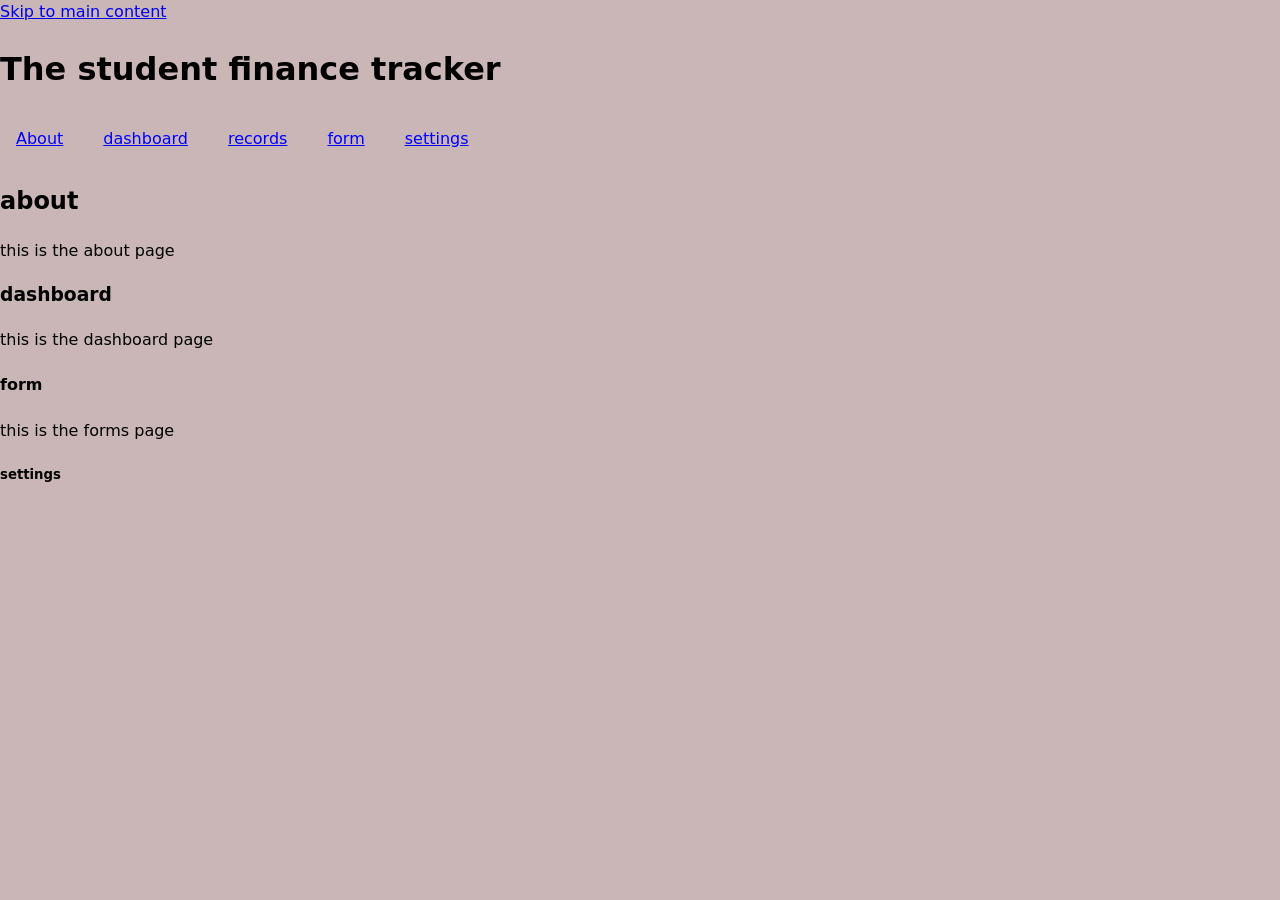
==== index.html @ 26c10c2c "M2: fix settings section id and heading" ====
<!DOCTYPE html>
<html lang="en">
<head>
    <meta charset="UTF-8">
    <meta name="viewport" content="width=device-width, initial-scale=1.0">
    <title>student finance tracker</title>
    <link rel="stylesheet" href="styles/main.css">
</head>
<body>
    <a href="#main">Skip to main content</a>
    <header>
        <h1>The student finance tracker</h1>
        <nav aria-label="Main navigation">
        
          <ul>
        
                <li><a href="#about">About</a></li>
                <li><a href="#dashboard">dashboard</a></li>
                <li><a href="#records">records</a></li>
                <li><a href="#form">form</a></li>
                <li><a href="#settings">settings</a></li>
            
            
        </ul>
        </nav>
    </header>
    <main id="main">
        <section id="about">
            <h2>about</h2>
            <p>this is the about page</p>
        </section>

        <section id="dashboard">
            <h3>dashboard</h3>
            <p>this is the dashboard page</p>
        </section>

        <section id="form">
            <h4>form</h4>
            <p>this is the forms page</p>
        </section>

        <section id="security">
            <h5>settings</h5>
        </section>
    </main>
    

</body>
</html>
---- styles/main.css ----
:root {
    --bg: #cab6b6;
    --text: black;
    --accent: blue;
    --border: blanchedalmond;

}
*, *::before, *::after { box-sizing: border-box; }
body {
    background: var(--bg);
    color: var(--text);
    font-family: system-ui, sans-serif;
    line-height: 1.5;
    margin: 0;
}
nav ul{
    list-style-type: none;
    margin: 0;
    padding: 0;
    display: flex;
    flex-wrap: wrap;
    gap: 0.5rem;
}
nav a{
    display: inline-block;
    padding: 0.75rem 1rem;
    color: var(--accent);
    border: 1rpx solid var(--border);
}
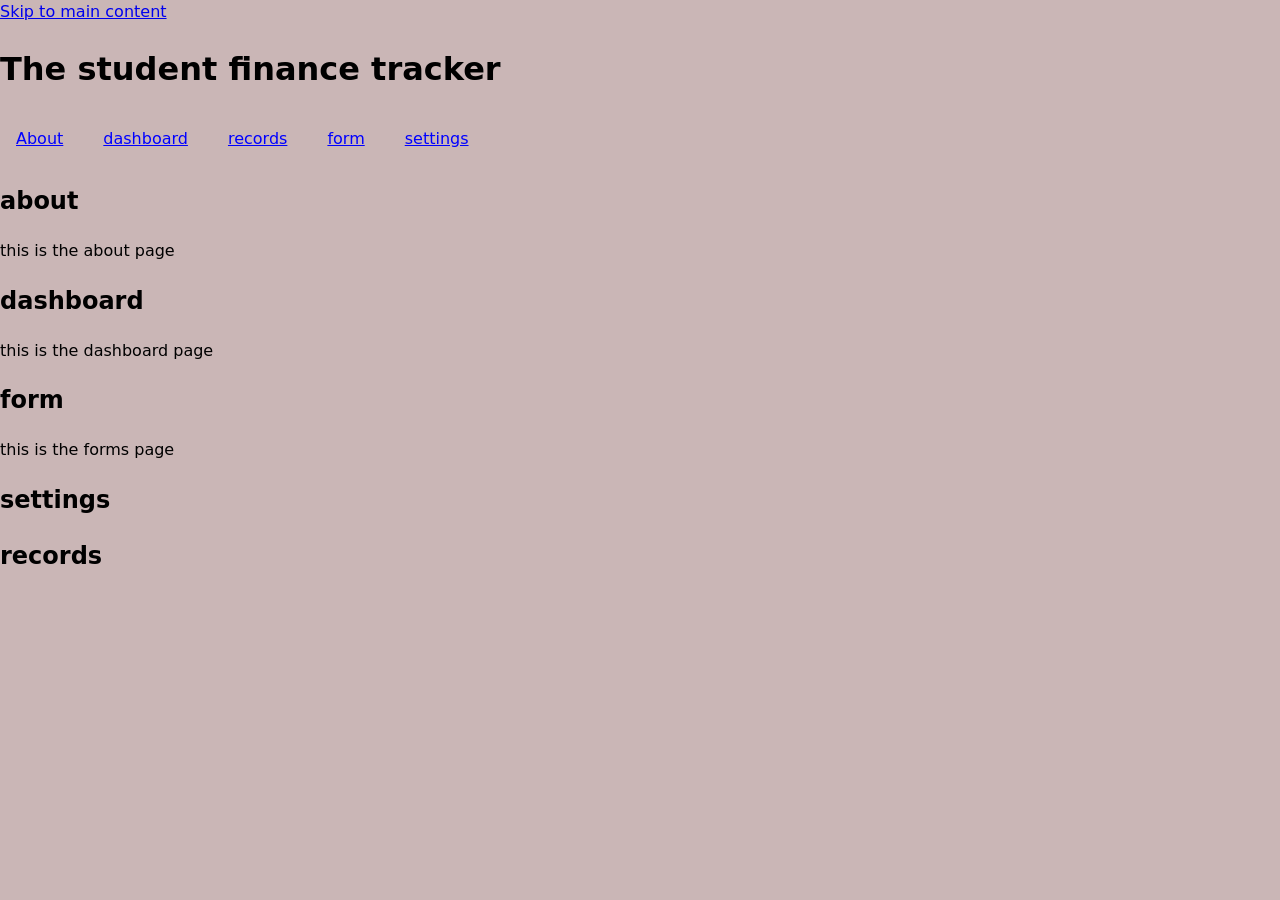
==== commit 17acd466: "M2: fix settings section id and heading" ====
--- a/index.html
+++ b/index.html
@@ -31,17 +31,21 @@
         </section>
 
         <section id="dashboard">
-            <h3>dashboard</h3>
+            <h2>dashboard</h2>
             <p>this is the dashboard page</p>
         </section>
 
         <section id="form">
-            <h4>form</h4>
+            <h2>form</h2>
             <p>this is the forms page</p>
         </section>
 
-        <section id="security">
-            <h5>settings</h5>
+        <section id="settings">
+            <h2>settings</h2>
+        </section>
+
+        <section id="records">
+            <h2>records</h2>
         </section>
     </main>
     
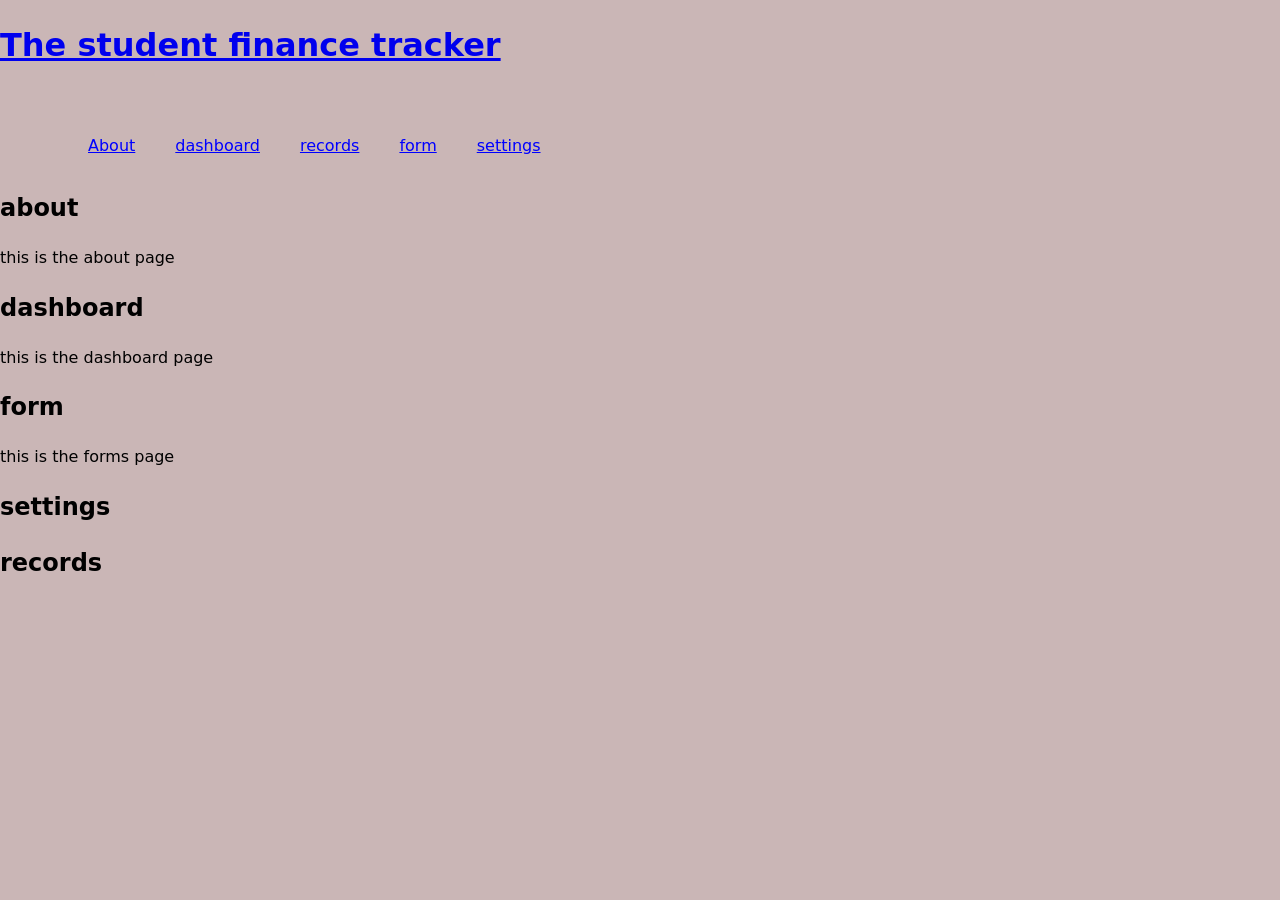
==== commit 02ecf312: "M2: fix settings section id and heading" ====
--- a/index.html
+++ b/index.html
@@ -7,7 +7,7 @@
     <link rel="stylesheet" href="styles/main.css">
 </head>
 <body>
-    <a href="#main">Skip to main content</a>
+    <a class="skip-link" href="#main">
     <header>
         <h1>The student finance tracker</h1>
         <nav aria-label="Main navigation">
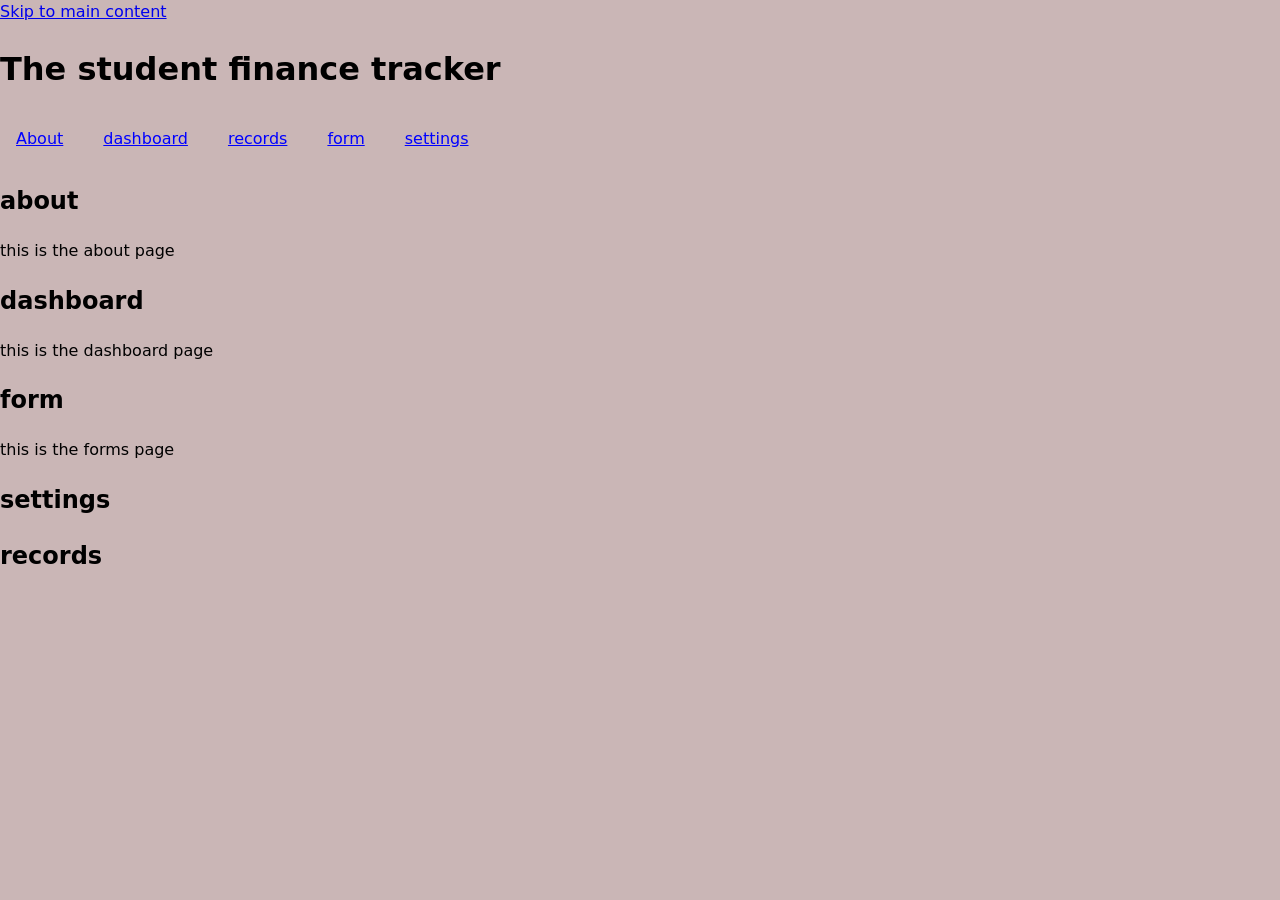
==== commit 28d890c3: "M2: fix settings section id and heading" ====
--- a/index.html
+++ b/index.html
@@ -7,7 +7,7 @@
     <link rel="stylesheet" href="styles/main.css">
 </head>
 <body>
-    <a class="skip-link" href="#main">
+    <a class="skip-link" href="#main">Skip to main content</a>
     <header>
         <h1>The student finance tracker</h1>
         <nav aria-label="Main navigation">
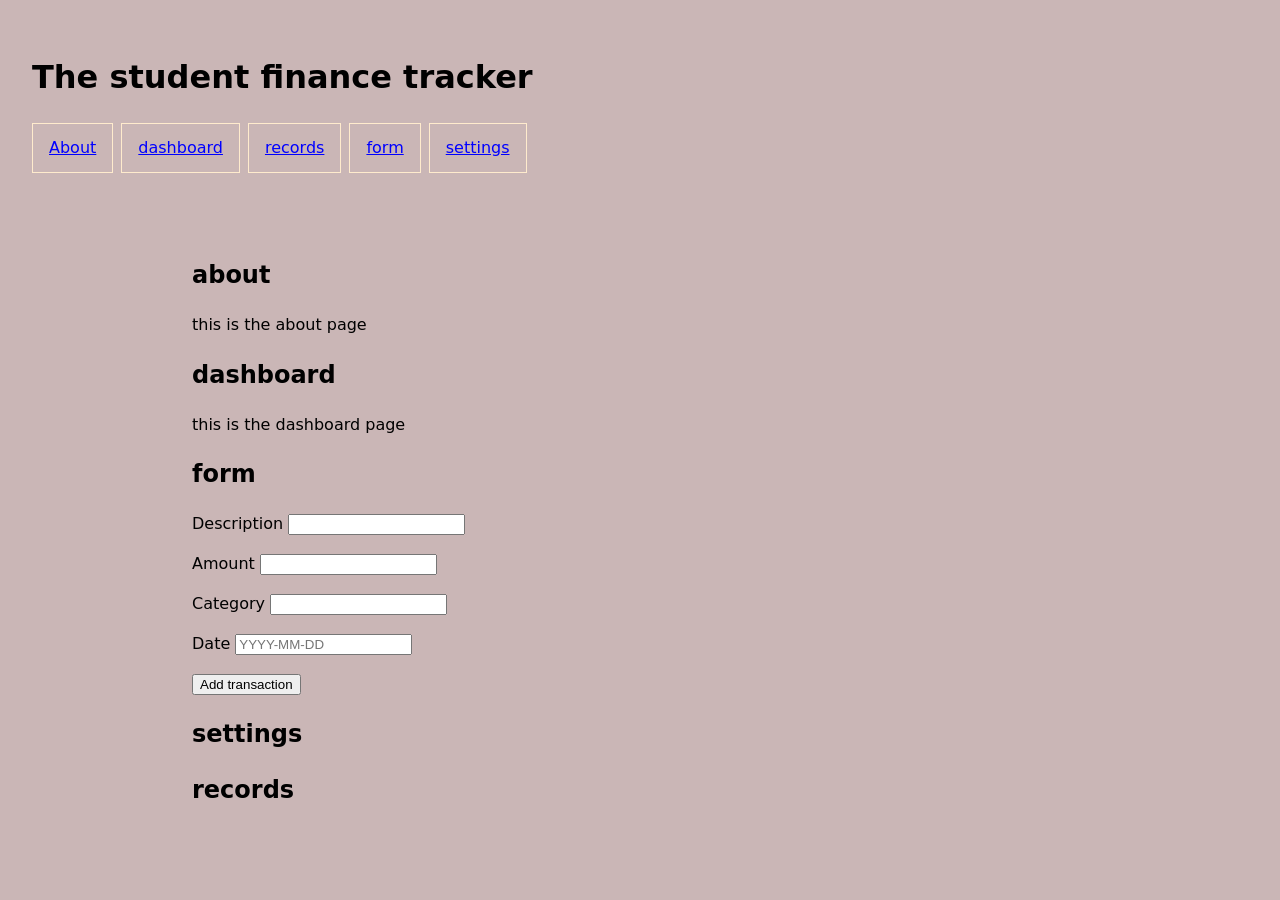
==== commit 89dcf846: "M3: add transaction form markup" ====
--- a/index.html
+++ b/index.html
@@ -37,7 +37,28 @@
 
         <section id="form">
             <h2>form</h2>
-            <p>this is the forms page</p>
+
+            <form id="txn-form" novalidate>
+        <label for="description">Description</label>
+<input type="text" id="description" name="description">
+<p id="description-error"></p>
+
+<label for="amount">Amount</label>
+<input type="text" id="amount" name="amount" inputmode="decimal">
+<p id="amount-error"></p>
+
+<label for="category">Category</label>
+<input type="text" id="category" name="category">
+<p id="category-error"></p>
+
+<label for="date">Date</label>
+<input type="text" id="date" name="date" placeholder="YYYY-MM-DD">
+<p id="date-error"></p>
+
+<button type="submit">Add transaction</button>
+<div id="form-status" role="status" aria-live="polite"></div>
+
+    </form>
         </section>
 
         <section id="settings">
--- a/styles/main.css
+++ b/styles/main.css
@@ -25,5 +25,33 @@
     display: inline-block;
     padding: 0.75rem 1rem;
     color: var(--accent);
-    border: 1rpx solid var(--border);
+    border: 1px solid var(--border);
+}
+:focus-visible {
+    outline: 3px solid var(--accent);
+    outline-offset: 2px;
+}
+.skip-link {
+    position: absolute;
+    left: -999px;
+}
+
+.skip-link:focus {
+    left: 0;
+    top: 0;
+    padding: 0.75rem 1rem;
+    background: white;
+    color: black;
+}
+header, main, footer {
+    padding: 1rem;
+}
+@media (min-width: 768px) { header, main, footer{padding: 2rem;} 
+}
+
+@media (min-width: 1024px) {
+    main {
+        max-width: 60rem;
+        margin: 0 auto;
+    }
 }
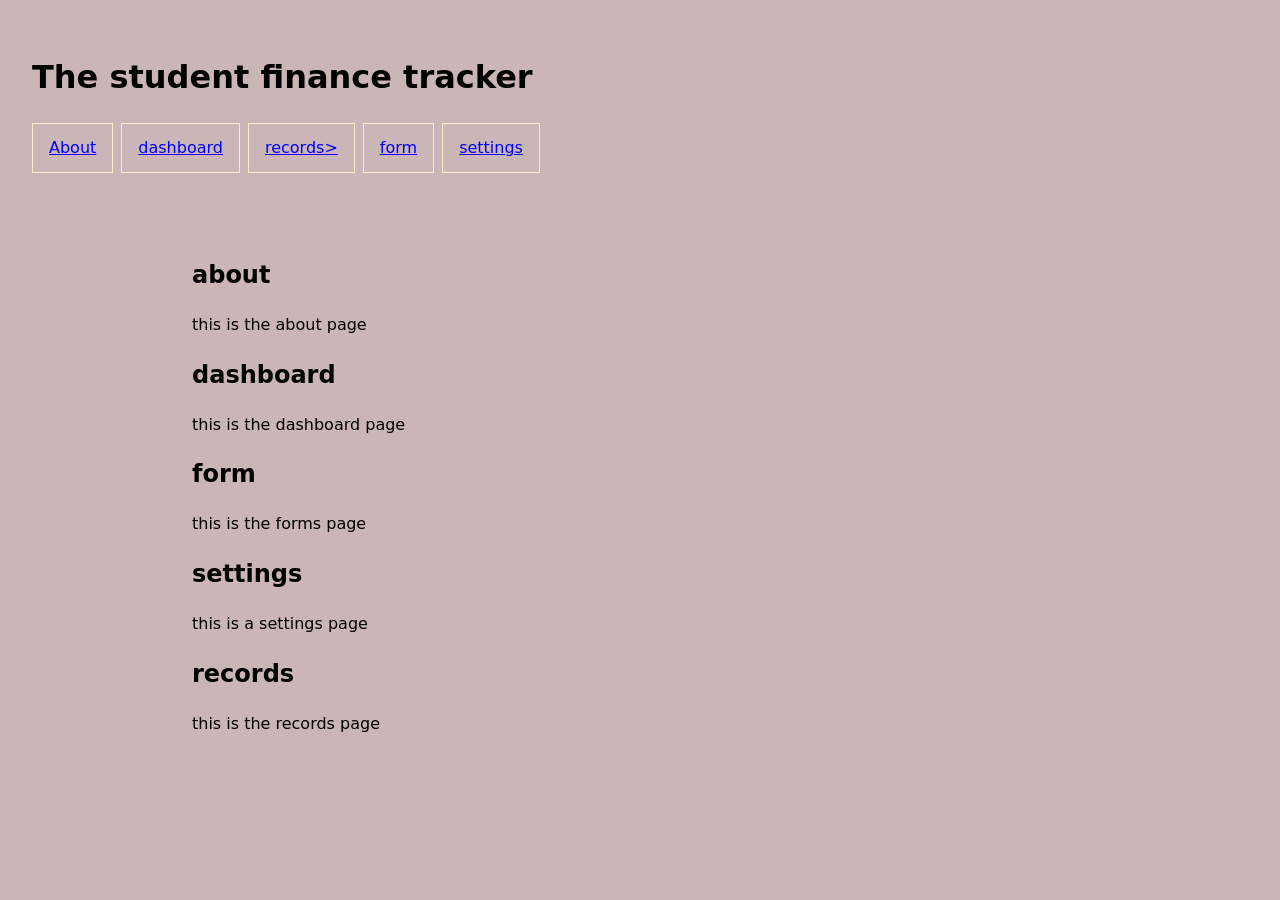
==== commit da064217: "M3: add regex validators" ====
--- a/index.html
+++ b/index.html
@@ -7,21 +7,18 @@
     <link rel="stylesheet" href="styles/main.css">
 </head>
 <body>
-    <a class="skip-link" href="#main">Skip to main content</a>
+    <a class="skip-link" href="#main">skip to main content</a>
     <header>
         <h1>The student finance tracker</h1>
-        <nav aria-label="Main navigation">
-        
-          <ul>
-        
+        <nav aria-label="main navigation">
+
+            <ul>
                 <li><a href="#about">About</a></li>
                 <li><a href="#dashboard">dashboard</a></li>
-                <li><a href="#records">records</a></li>
-                <li><a href="#form">form</a></li>
+                <li><a href="#records">records></a></li>
+                <li><a href="form">form</a></li>
                 <li><a href="#settings">settings</a></li>
-            
-            
-        </ul>
+            </ul>
         </nav>
     </header>
     <main id="main">
@@ -37,39 +34,19 @@
 
         <section id="form">
             <h2>form</h2>
-
-            <form id="txn-form" novalidate>
-        <label for="description">Description</label>
-<input type="text" id="description" name="description">
-<p id="description-error"></p>
-
-<label for="amount">Amount</label>
-<input type="text" id="amount" name="amount" inputmode="decimal">
-<p id="amount-error"></p>
-
-<label for="category">Category</label>
-<input type="text" id="category" name="category">
-<p id="category-error"></p>
-
-<label for="date">Date</label>
-<input type="text" id="date" name="date" placeholder="YYYY-MM-DD">
-<p id="date-error"></p>
-
-<button type="submit">Add transaction</button>
-<div id="form-status" role="status" aria-live="polite"></div>
-
-    </form>
+            <p>this is the forms page</p>
         </section>
 
         <section id="settings">
             <h2>settings</h2>
+            <p>this is a settings page</p>
         </section>
 
         <section id="records">
             <h2>records</h2>
+            <p>this is the records page</p>
         </section>
-    </main>
-    
-
+    <main id="">
+<script type="module" src="scripts/validators.js"></script>
 </body>
 </html>
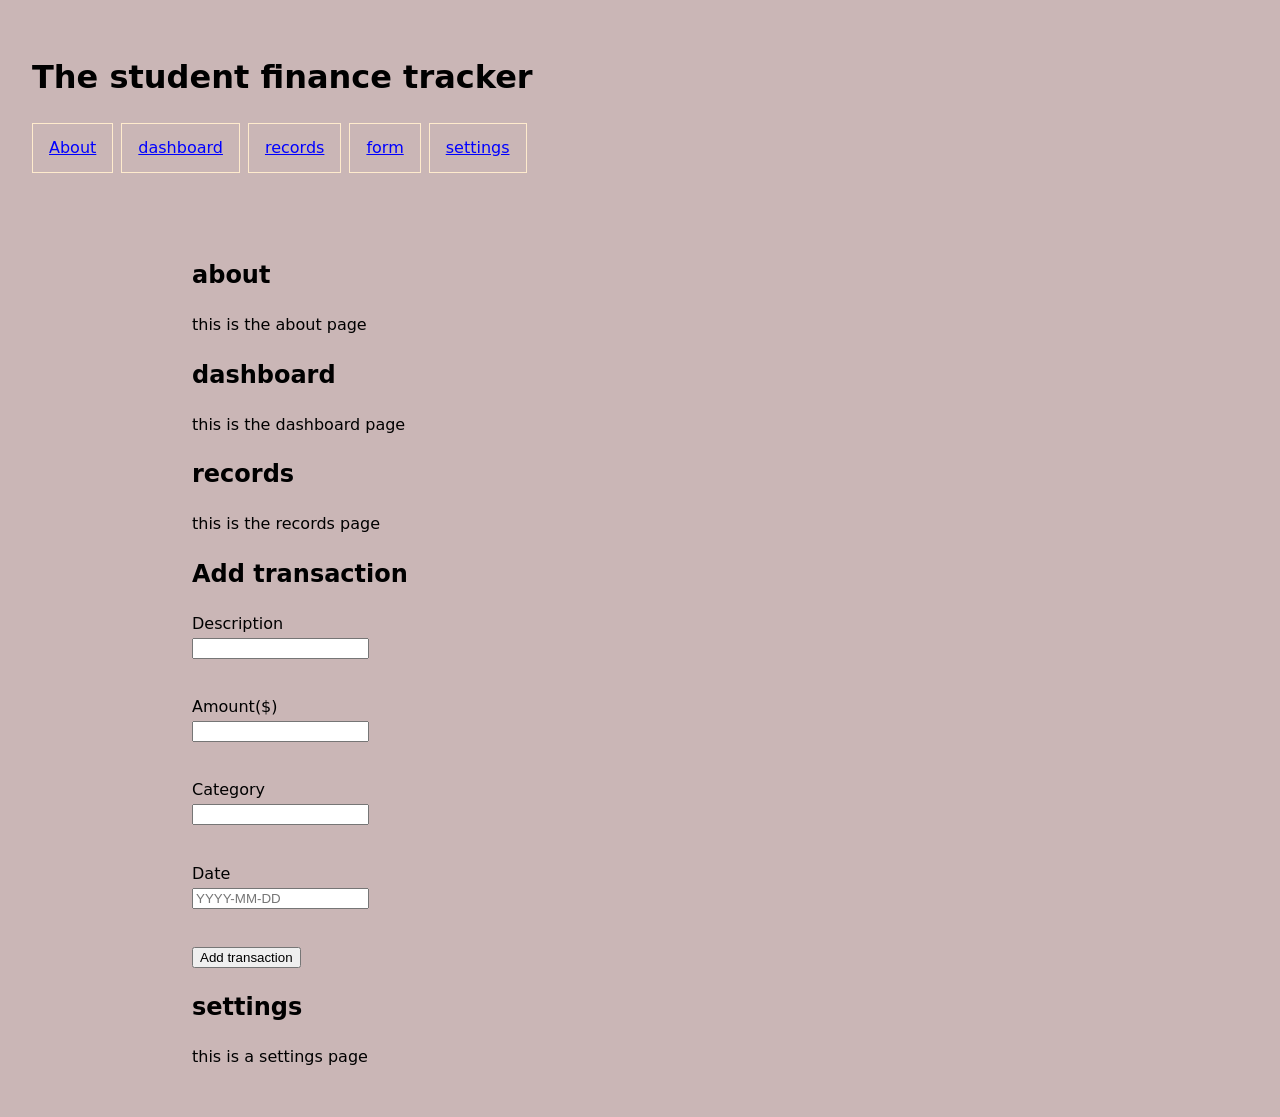
==== commit 3c4925ff: "M3: add amount validation to ui.js" ====
--- a/index.html
+++ b/index.html
@@ -15,8 +15,8 @@
             <ul>
                 <li><a href="#about">About</a></li>
                 <li><a href="#dashboard">dashboard</a></li>
-                <li><a href="#records">records></a></li>
-                <li><a href="form">form</a></li>
+                <li><a href="#records">records</a></li>
+                <li><a href="#form">form</a></li>
                 <li><a href="#settings">settings</a></li>
             </ul>
         </nav>
@@ -32,21 +32,49 @@
             <p>this is the dashboard page</p>
         </section>
 
+        <section id="records">
+            <h2>records</h2>
+            <p>this is the records page</p>
+        </section>
+
         <section id="form">
-            <h2>form</h2>
-            <p>this is the forms page</p>
+            <h2>Add transaction</h2>
+            <form id="txn-form" novalidate>
+                <div>
+                    <label for="description">Description</label>
+                    <input type="text" id="description" name="description">
+                    <p id="description-error"></p>
+                </div>
+
+                <div>
+                    <label for="amount">Amount($)</label>
+                    <input type="text" id="amount" name="amount" inputmode="decimal">
+                    <p id="amount-error"></p>
+                </div>
+
+                <div>
+                    <label for="category">Category</label>
+                    <input type="text" id="category" name="category">
+                    <p id="category-error"></p>
+                </div>
+
+                <div>
+                    <label for="date">Date</label>
+                    <input type="text" id="date" name="date" placeholder="YYYY-MM-DD">
+                    <p id="date-error"></P>
+                </div>
+            
+            <button type="submit">Add transaction</button>
+            <div id="form-status" role="status" aria-live="polite"></div>
+        </form>
         </section>
 
         <section id="settings">
             <h2>settings</h2>
             <p>this is a settings page</p>
         </section>
-
-        <section id="records">
-            <h2>records</h2>
-            <p>this is the records page</p>
-        </section>
-    <main id="">
-<script type="module" src="scripts/validators.js"></script>
+    
+    </main>
+<script type="module" src="scripts/ui.js"></script>
 </body>
 </html>
--- a/styles/main.css
+++ b/styles/main.css
@@ -54,4 +54,12 @@
         max-width: 60rem;
         margin: 0 auto;
     }
+}
+
+label { display: block; }
+
+[id$="-error"] {
+    color: #b00020;
+    min-height: 1.2em;
+    margin: 0.2rem 0 0.8rem;
 }
